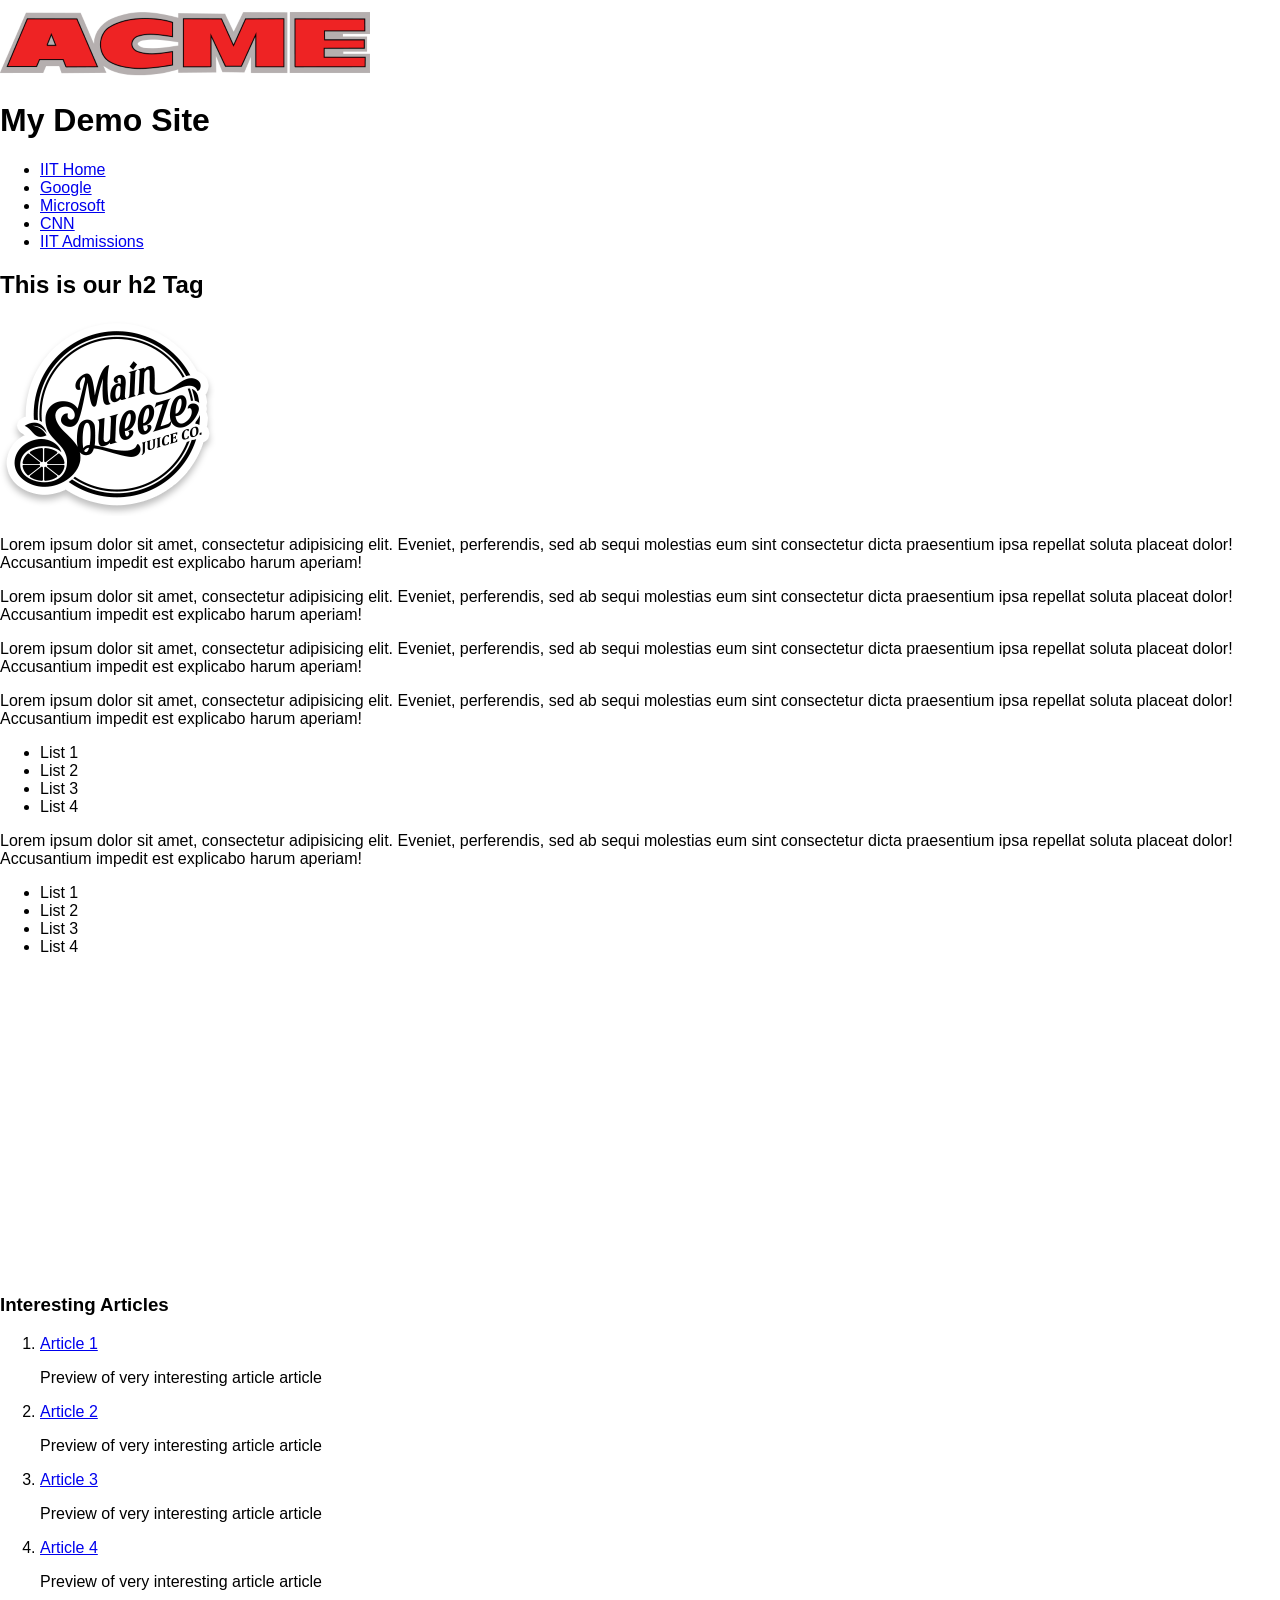
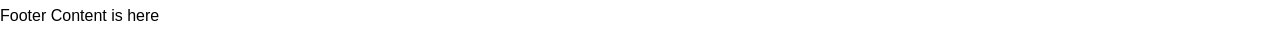
==== cssPractice/index.html @ eb1aad39 "rename the style" ====
<!DOCTYPE html>
<html lang="en">

<head>
    <meta charset="utf-8">
    <title>Style This HTML Lab</title>

    <link href='https://fonts.googleapis.com/css?family=Devonshire' rel='stylesheet' type='text/css'>
    <link rel="stylesheet" type="text/css" href="css/normalize.css">
    <link rel="stylesheet" type="text/css" href="css/lab6_final.css">
</head>

<body>

<div id="page-wrapper">

    <header id="header">
        <a id="logo1" href="index.html">
            <img src="images/logo3.png" alt="Acme logo, large and in red">
        </a>
        <h1>My Demo Site</h1>
    </header>

    <nav id="main-nav">
        <ul>
            <li><a href="http://www.iit.edu">IIT Home</a></li>
            <li><a href="http://www.google.com">Google</a></li>
            <li><a href="http://www.microsoft.com">Microsoft</a></li>
            <li><a href="http://www.cnn.com">CNN</a></li>
            <li><a href="http://admissions.iit.edu">IIT Admissions</a></li>
        </ul>
    </nav>

    <main id="content-wrapper">

        <div id="main-content">

            <h2><strong>This is our h2 Tag</strong></h2>

            <img class="image-r" src="images/main.png" alt="Logo for Main Squeeze Juice Company in black and white">

            <p>Lorem ipsum dolor sit amet, consectetur adipisicing elit. Eveniet, perferendis, sed ab sequi molestias eum sint consectetur dicta praesentium ipsa repellat soluta placeat dolor! Accusantium impedit est explicabo harum aperiam!</p>

            <p>Lorem ipsum dolor sit amet, consectetur adipisicing elit. Eveniet, perferendis, sed ab sequi molestias eum sint consectetur dicta praesentium ipsa repellat soluta placeat dolor! Accusantium impedit est explicabo harum aperiam!</p>

            <p>Lorem ipsum dolor sit amet, consectetur adipisicing elit. Eveniet, perferendis, sed ab sequi molestias eum sint consectetur dicta praesentium ipsa repellat soluta placeat dolor! Accusantium impedit est explicabo harum aperiam!</p>

            <p>Lorem ipsum dolor sit amet, consectetur adipisicing elit. Eveniet, perferendis, sed ab sequi molestias eum sint consectetur dicta praesentium ipsa repellat soluta placeat dolor! Accusantium impedit est explicabo harum aperiam!</p>

            <ul id="bul1">
                <li>List 1</li>
                <li>List 2</li>
                <li>List 3</li>
                <li>List 4</li>
            </ul>

            <p>Lorem ipsum dolor sit amet, consectetur adipisicing elit. Eveniet, perferendis, sed ab sequi molestias eum sint consectetur dicta praesentium ipsa repellat soluta placeat dolor! Accusantium impedit est explicabo harum aperiam!</p>

            <ul id="bul2">
                <li>List 1</li>
                <li>List 2</li>
                <li>List 3</li>
                <li>List 4</li>
            </ul>

            <div id="center">
                <iframe width="400" height="300"
                        src="https://www.youtube.com/embed/-jn9aaNn8_I?si=D1HhLAWQ5awY9BfU"
                        frameborder="0" allowfullscreen>
                </iframe>
            </div>

        </div>

        <aside id="side-content">
            <h3>Interesting Articles</h3>

            <ol id="news">
                <li>
                    <a href="#">Article 1</a>
                    <div><p>Preview of very interesting article article</p></div>
                </li>

                <li>
                    <a href="#">Article 2</a>
                    <div><p>Preview of very interesting article article</p></div>
                </li>

                <li>
                    <a href="#">Article 3</a>
                    <div><p>Preview of very interesting article article</p></div>
                </li>

                <li>
                    <a href="#">Article 4</a>
                    <div><p>Preview of very interesting article article</p></div>
                </li>
            </ol>
        </aside>

    </main>

    <footer id="footer">
        <p>Footer Content is here</p>
    </footer>

</div>

</body>
</html>
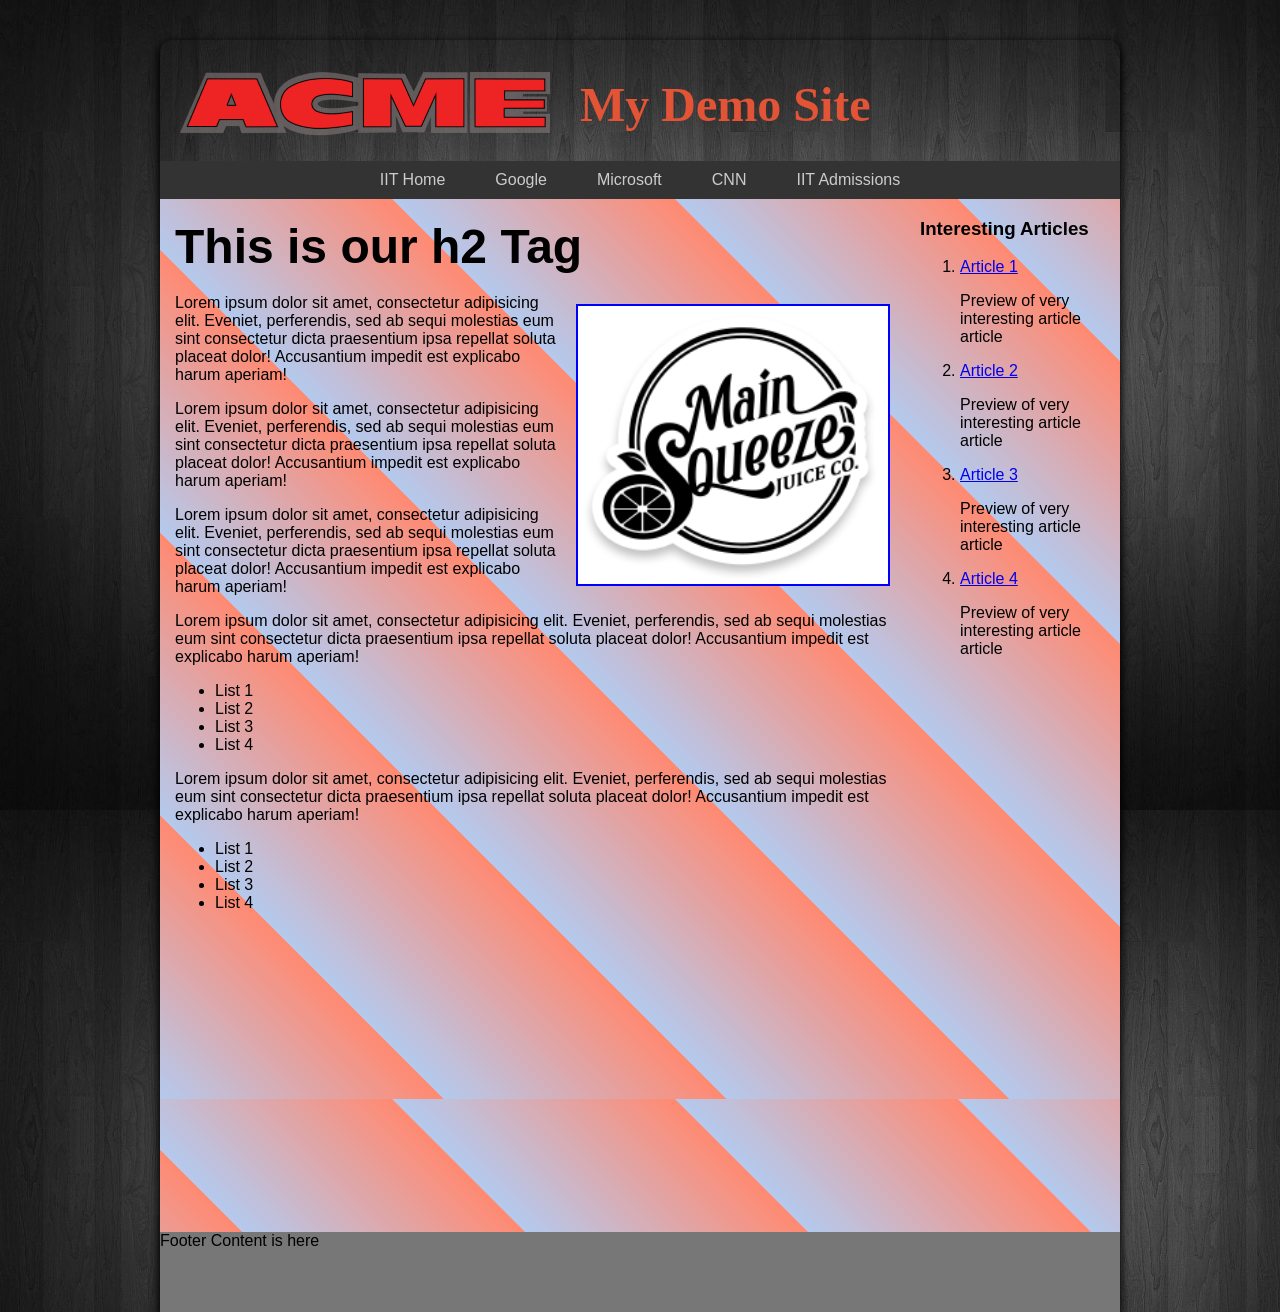
==== commit 53560000: "edit the index.html" ====
--- a/cssPractice/index.html
+++ b/cssPractice/index.html
@@ -7,7 +7,7 @@
 
     <link href='https://fonts.googleapis.com/css?family=Devonshire' rel='stylesheet' type='text/css'>
     <link rel="stylesheet" type="text/css" href="css/normalize.css">
-    <link rel="stylesheet" type="text/css" href="css/lab6_final.css">
+    <link rel="stylesheet" type="text/css" href="css/lab6.css">
 </head>
 
 <body>
--- a/cssPractice/css/lab6.css
+++ b/cssPractice/css/lab6.css
@@ -0,0 +1,122 @@
+body {
+    background-image: url("../images/black.jpg");
+}
+
+#page-wrapper {
+    width: 960px;
+    margin: 0 auto;
+    box-shadow: 0px 4px 8px 2px rgba(0, 0, 0, 1);
+    border-radius: 12px 12px 0px 0px;
+}
+
+#header {
+    position: relative;
+    margin-top: 40px;
+    border-radius: 12px 12px 0px 0px;
+}
+
+#header h1 {
+    position: absolute;
+    left: 420px;
+    top: 5px;
+    font-size: 3em;
+    font-family: 'Devonshire', cursive;
+    color: #E35335;
+}
+
+#header a#logo1 img {
+    margin-top: 20px;
+    margin-left: 20px;
+    margin-bottom: 20px;
+}
+
+#header #toplink {
+    text-decoration: none;
+    position: absolute;
+    top: -34px;
+    right: 10px;
+    color: white;
+    font-size: 1.8em;
+}
+
+#footer {
+    background-color: #777;
+    height: 80px;
+    clear: both;
+}
+
+#content-wrapper {
+    background-image: url("../images/repeating.png");
+    float: left;
+}
+
+#main-content {
+    min-height: 300px;
+    width: 715px;
+    margin-right: 30px;
+    float: left;
+    margin-left: 15px;
+}
+
+h2 strong {
+    font-size: 2em;
+    font-weight: 900;
+}
+
+.image-r {
+    float: right;
+    border: 2px solid blue;
+    width: 300px;
+    padding: 5px;
+    background-color: white;
+    margin: 10px 0 10px 20px;
+}
+
+#side-content {
+    min-height: 150px;
+    width: 200px;
+    float: left;
+}
+
+#main-nav {
+    float: left;
+    width: 100%;
+    background-color: #333;
+}
+
+#main-nav ul {
+    list-style-type: none;
+    margin: 0;
+    padding: 0;
+    float: left;
+    position: relative;
+    left: 50%;
+}
+
+#main-nav ul li {
+    float: left;
+    position: relative;
+    right: 50%;
+}
+
+#main-nav ul li a {
+    padding: 10px 25px;
+    display: block;
+    text-decoration: none;
+    color: #ccc;
+}
+
+#main-nav ul li a:hover {
+    background-color: #ccc;
+    color: #333;
+}
+
+#center {
+    width: 960px;
+    text-align: center;
+}
+
+strong {
+    font-weight: 900;
+    font-size: 48px;
+}
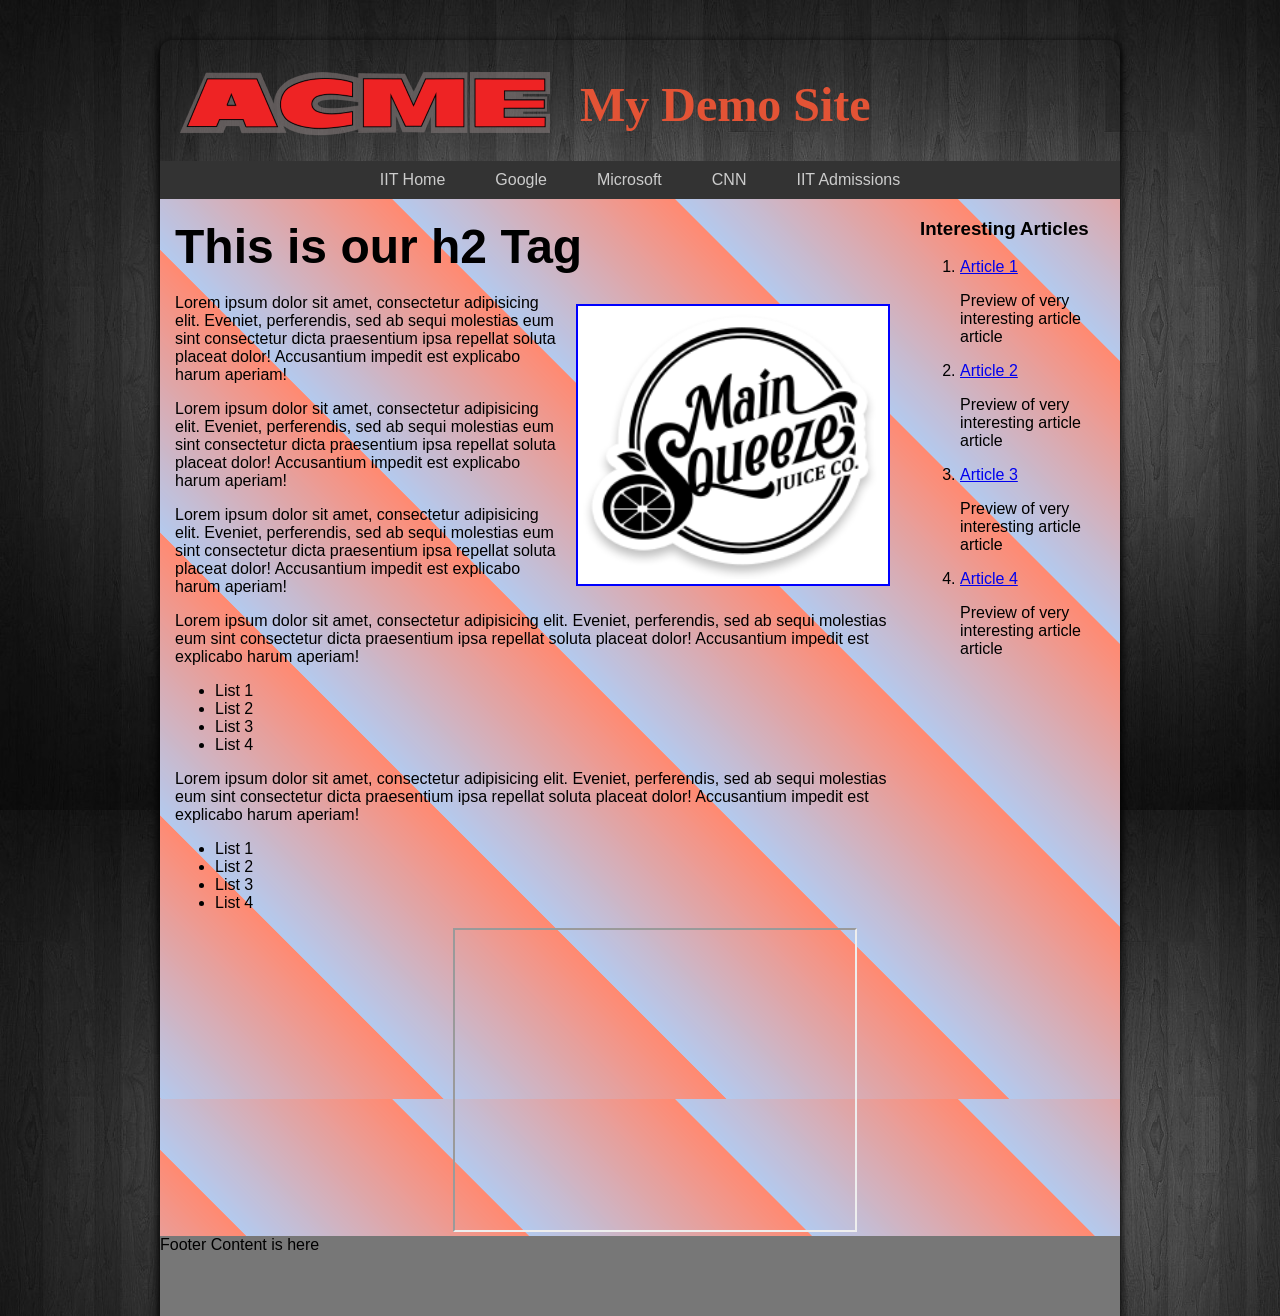
==== commit 3da6a4fd: "edited the html" ====
--- a/cssPractice/index.html
+++ b/cssPractice/index.html
@@ -66,7 +66,7 @@
             <div id="center">
                 <iframe width="400" height="300"
                         src="https://www.youtube.com/embed/-jn9aaNn8_I?si=D1HhLAWQ5awY9BfU"
-                        frameborder="0" allowfullscreen>
+                        allowfullscreen>
                 </iframe>
             </div>
 
